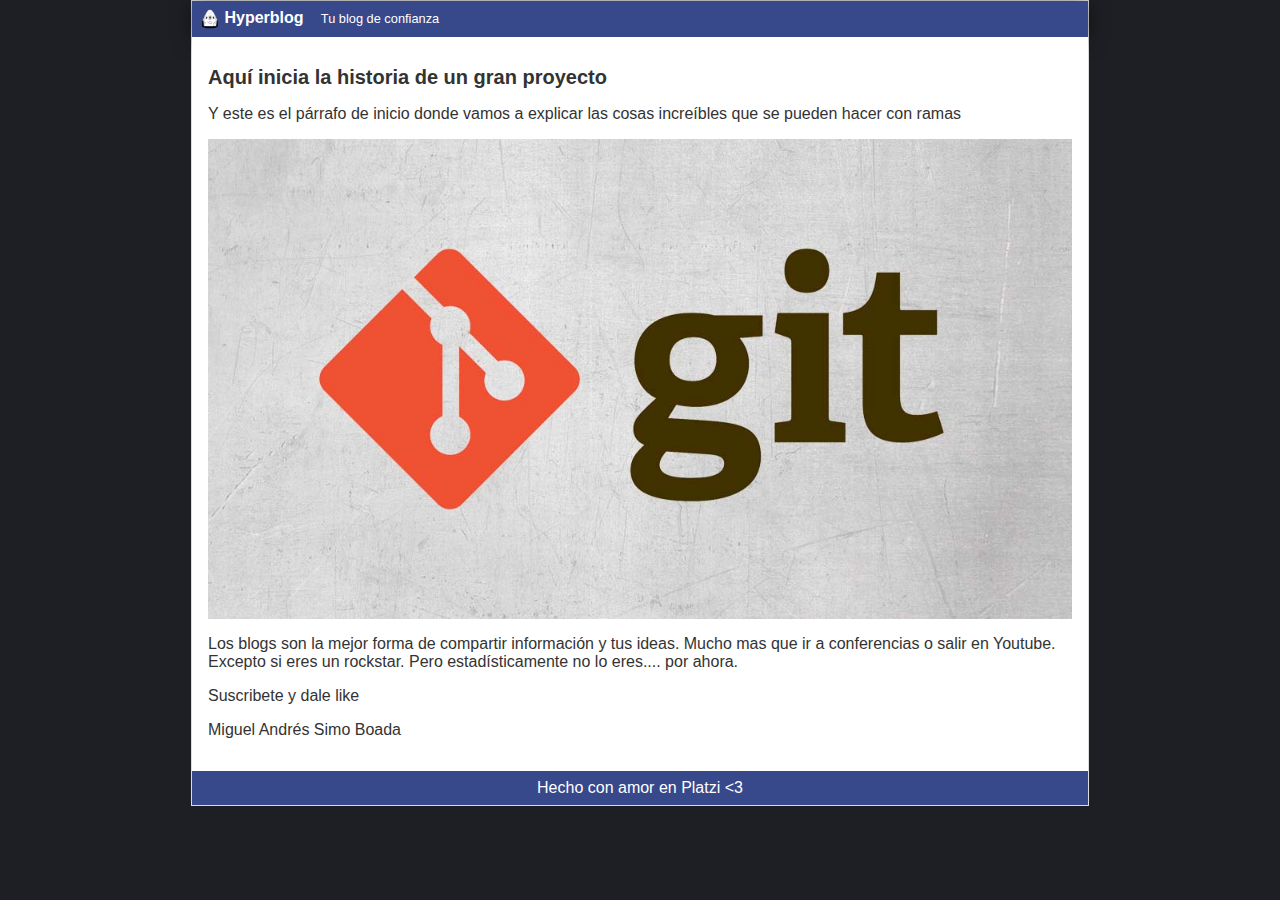
==== blogpost.html @ bd1fdfd4 "Update blogpost.html" ====
<html>
    <head>
        <title>Hyperblog 2.0 es un blog del futuro</title>
        <link rel="stylesheet" href="css/estilos.css" />
    </head>
    <body>
        <div id="container">
            <div id="cabecera">
                <img id="logo" src="imagenes/dragon.png" />
                Hyperblog
                <span id="tagline">Tu blog de confianza</span>
            </div>
            <div id="post">
                <h1>Aqu&iacute; inicia la historia de un gran proyecto</h1>
                <p>Y este es el p&aacute;rrafo de inicio donde vamos a explicar las cosas incre&iacute;bles que se pueden hacer con ramas</p>
                <p><img src="imagenes/Git.jpg" width="100%" /></p>
                <p>Los blogs son la mejor forma de compartir informaci&oacute;n y tus ideas. Mucho mas que ir a conferencias o salir en Youtube. Excepto si eres un rockstar. Pero estad&iacute;sticamente no lo eres.... por ahora.</p>
                <p>Suscribete y dale like</p>

                <p>Miguel Andr&eacute;s Simo Boada</p>
            </div>
            <div id="footer">
              Hecho con amor en Platzi &lt;3
            </div>
        </div>
    </body>
</html>
---- css/estilos.css ----
body
{
    background: #1e1f24;
    color: #333;
    text-align: center;
    font-family: Arial;
    font-size: 16px;
    margin: 0;
    padding: 0;
}

#cabecera
{
    background: #37488b;
    box-shadow: 0px 2px 20px 0px rgba(0,0,0,0.5);
    color: white;
    font-weight: bold;
    margin: 0;
    padding: 0.5em;
}

#cabecera #logo
{
    width: 20px;
    vertical-align: middle;
}

#cabecera #tagline
{
    padding: 0 0 0 1em;
    font-weight: normal;
    font-size: 0.8em;
}

#container
{
    width: 70%;
    padding: 0;
    text-align: left;
    border: 1px solid #DDD;
    margin: 0 auto;
}

#container h1
{
    font-size: 20px;
}
#post
{
    background: white;
    padding: 1em;
}

#footer
{
    background: #37488b;
    color: white;
    text-align: center;
    padding: 0.5em;
}
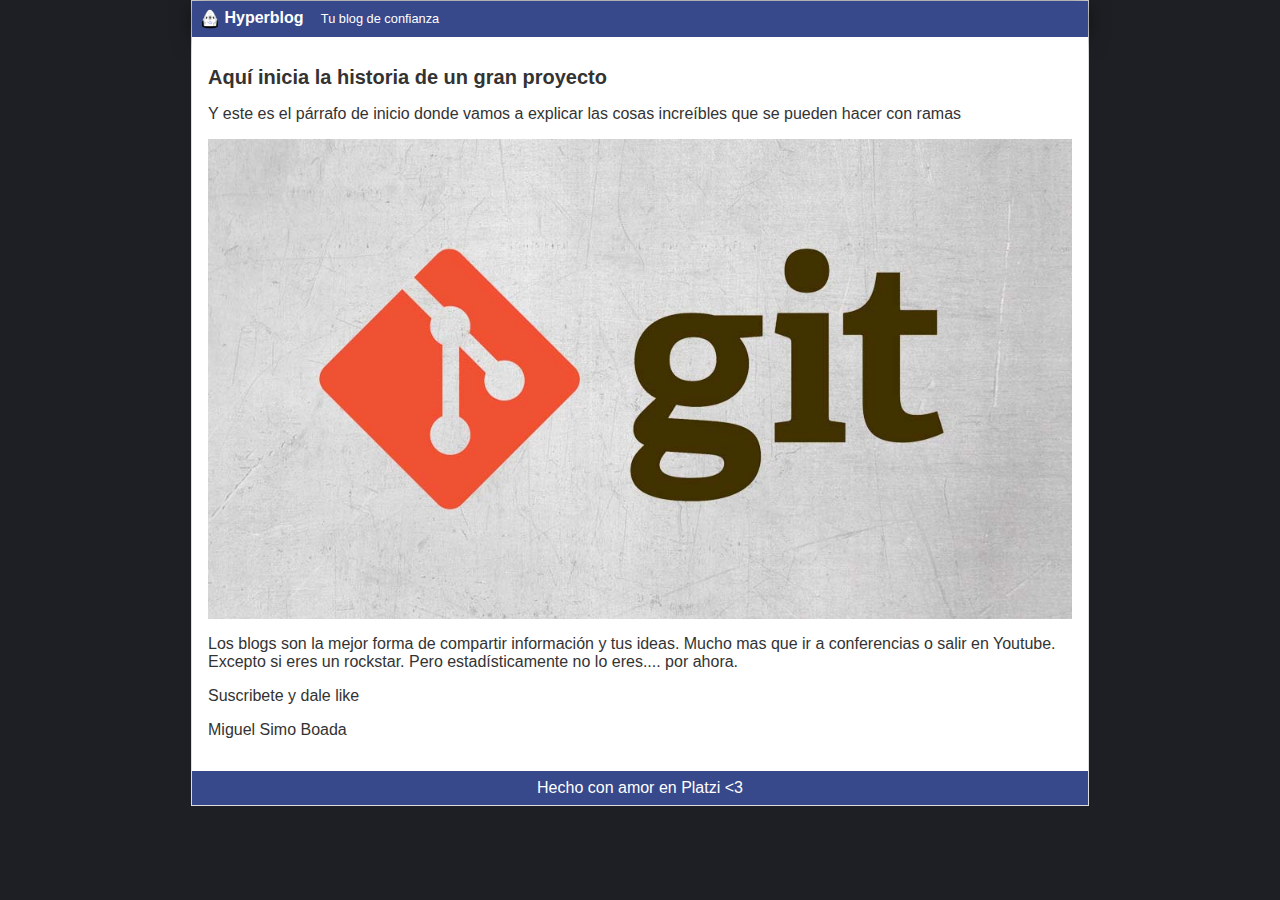
==== commit 84a9f4e0: "Update blogpost.html" ====
--- a/blogpost.html
+++ b/blogpost.html
@@ -17,7 +17,7 @@
                 <p>Los blogs son la mejor forma de compartir informaci&oacute;n y tus ideas. Mucho mas que ir a conferencias o salir en Youtube. Excepto si eres un rockstar. Pero estad&iacute;sticamente no lo eres.... por ahora.</p>
                 <p>Suscribete y dale like</p>
 
-                <p>Miguel Andr&eacute;s Simo Boada</p>
+                <p>Miguel Simo Boada</p>
             </div>
             <div id="footer">
               Hecho con amor en Platzi &lt;3
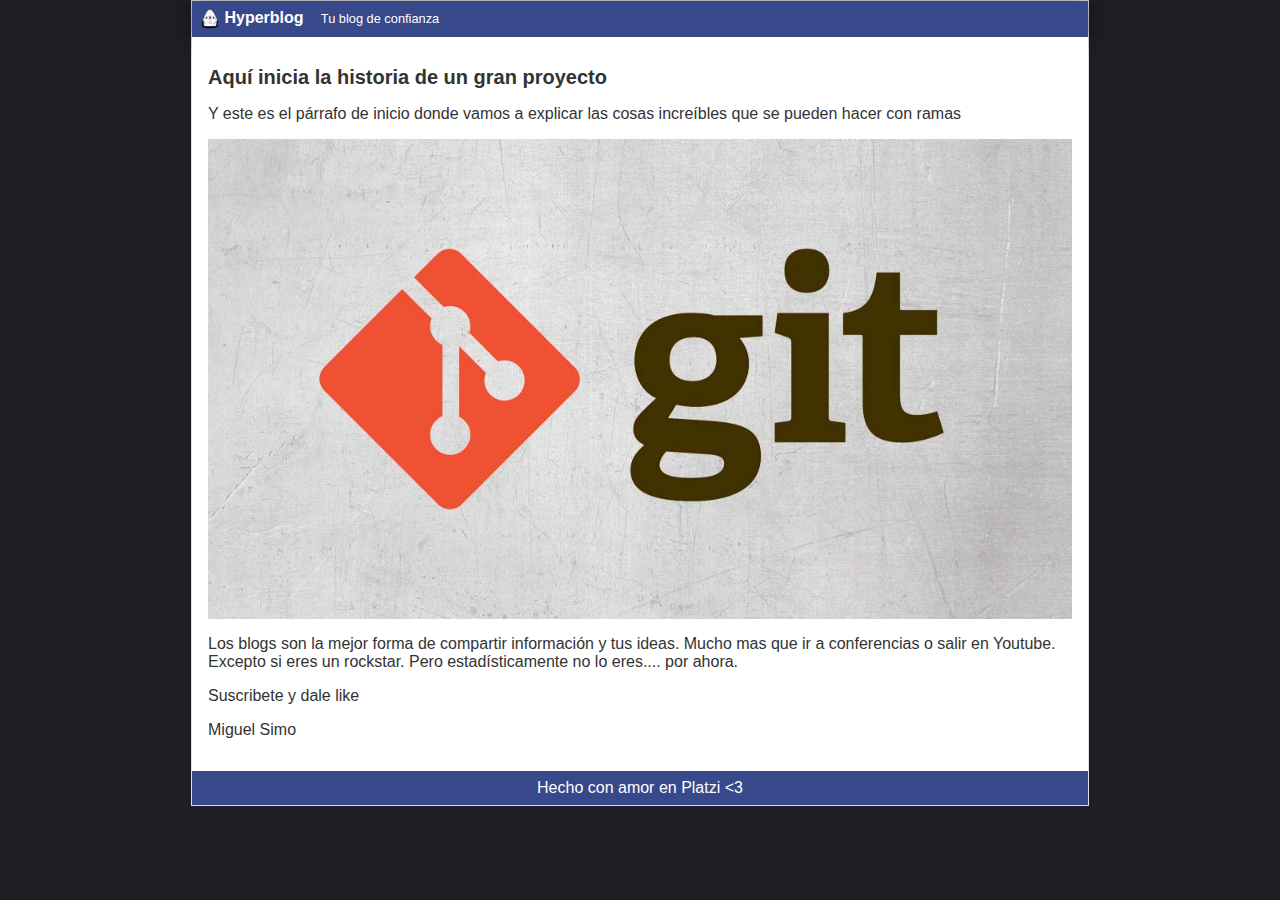
==== commit 730fc372: "Update blogpost.html otra vez" ====
--- a/blogpost.html
+++ b/blogpost.html
@@ -17,7 +17,7 @@
                 <p>Los blogs son la mejor forma de compartir informaci&oacute;n y tus ideas. Mucho mas que ir a conferencias o salir en Youtube. Excepto si eres un rockstar. Pero estad&iacute;sticamente no lo eres.... por ahora.</p>
                 <p>Suscribete y dale like</p>
 
-                <p>Miguel Simo Boada</p>
+                <p>Miguel Simo</p>
             </div>
             <div id="footer">
               Hecho con amor en Platzi &lt;3
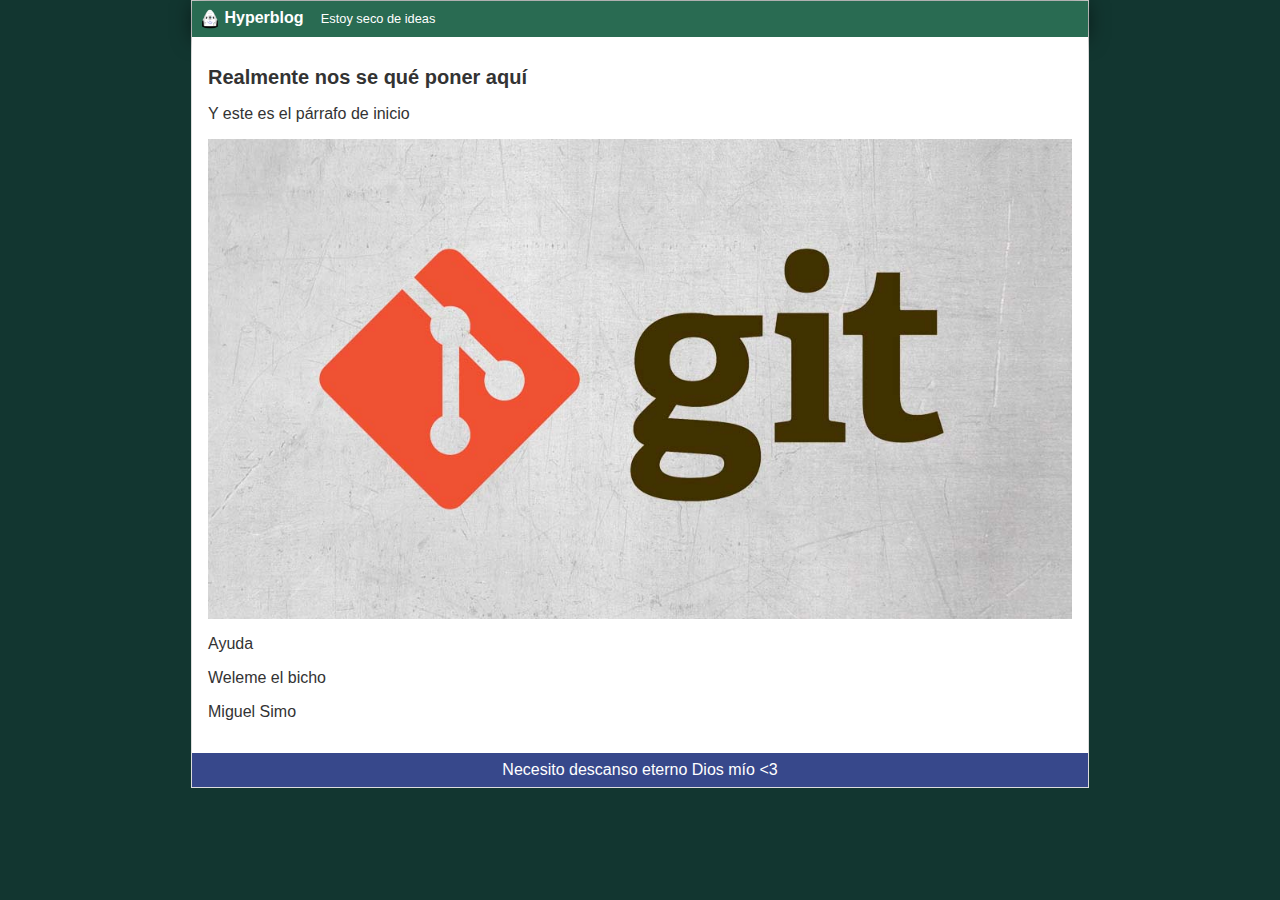
==== commit be206f86: "conchale" ====
--- a/blogpost.html
+++ b/blogpost.html
@@ -1,6 +1,6 @@
 <html>
     <head>
-        <title>Hyperblog 2.0 es un blog del futuro</title>
+        <title>Hyperblog 2.0</title>
         <link rel="stylesheet" href="css/estilos.css" />
     </head>
     <body>
@@ -8,19 +8,19 @@
             <div id="cabecera">
                 <img id="logo" src="imagenes/dragon.png" />
                 Hyperblog
-                <span id="tagline">Tu blog de confianza</span>
+                <span id="tagline">Estoy seco de ideas</span>
             </div>
             <div id="post">
-                <h1>Aqu&iacute; inicia la historia de un gran proyecto</h1>
-                <p>Y este es el p&aacute;rrafo de inicio donde vamos a explicar las cosas incre&iacute;bles que se pueden hacer con ramas</p>
+                <h1>Realmente nos se qu&eacute; poner aqu&iacute;</h1>
+                <p>Y este es el p&aacute;rrafo de inicio</p>
                 <p><img src="imagenes/Git.jpg" width="100%" /></p>
-                <p>Los blogs son la mejor forma de compartir informaci&oacute;n y tus ideas. Mucho mas que ir a conferencias o salir en Youtube. Excepto si eres un rockstar. Pero estad&iacute;sticamente no lo eres.... por ahora.</p>
-                <p>Suscribete y dale like</p>
+                <p>Ayuda</p>
+                <p>Weleme el bicho</p>
 
                 <p>Miguel Simo</p>
             </div>
             <div id="footer">
-              Hecho con amor en Platzi &lt;3
+              Necesito descanso eterno Dios m&iacute;o &lt;3
             </div>
         </div>
     </body>
--- a/css/estilos.css
+++ b/css/estilos.css
@@ -1,6 +1,6 @@
 body
 {
-    background: #1e1f24;
+    background: #123630;
     color: #333;
     text-align: center;
     font-family: Arial;
@@ -11,7 +11,7 @@
 
 #cabecera
 {
-    background: #37488b;
+    background: #296b52;
     box-shadow: 0px 2px 20px 0px rgba(0,0,0,0.5);
     color: white;
     font-weight: bold;
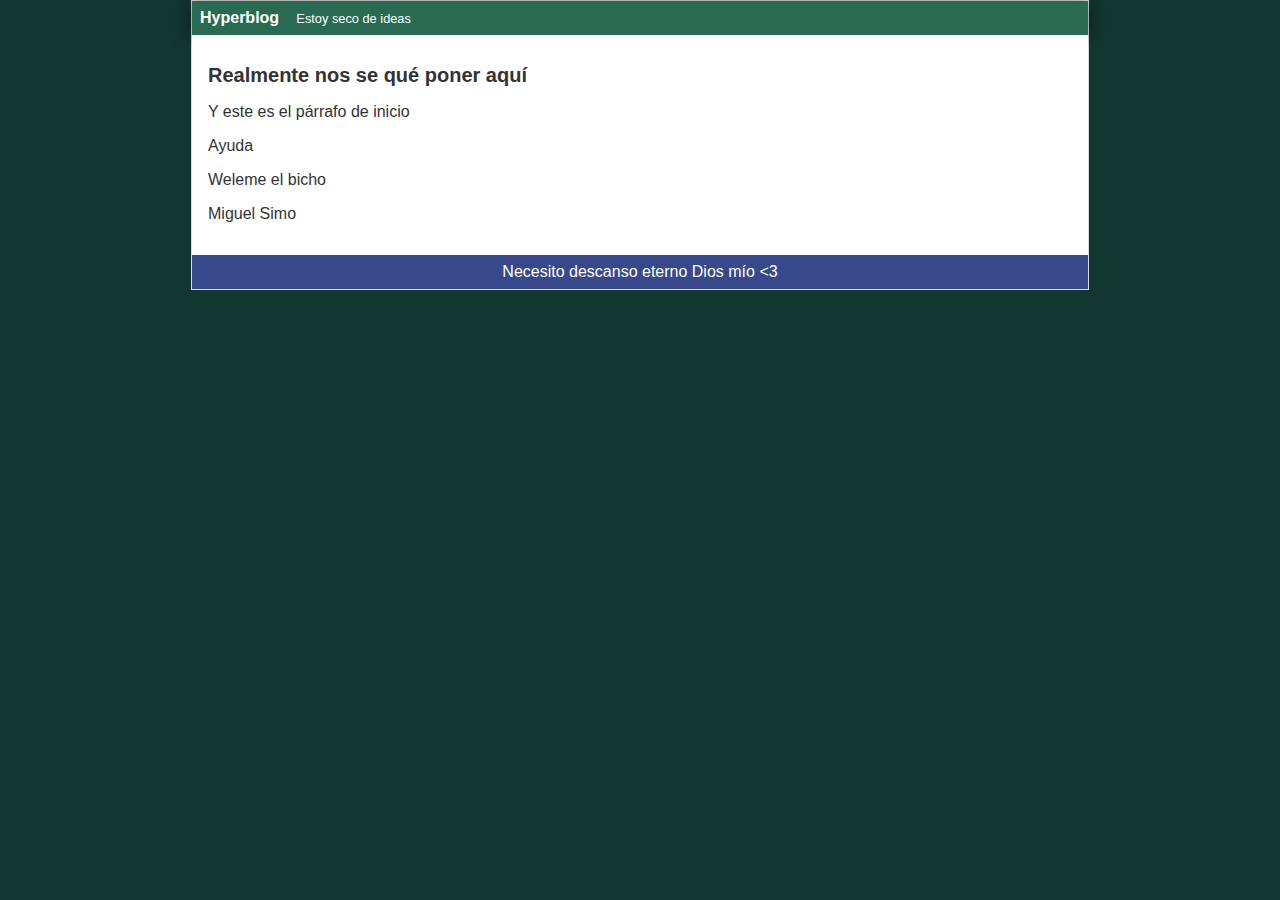
==== commit 39368733: "quite las fotos" ====
--- a/blogpost.html
+++ b/blogpost.html
@@ -6,14 +6,12 @@
     <body>
         <div id="container">
             <div id="cabecera">
-                <img id="logo" src="imagenes/dragon.png" />
                 Hyperblog
                 <span id="tagline">Estoy seco de ideas</span>
             </div>
             <div id="post">
                 <h1>Realmente nos se qu&eacute; poner aqu&iacute;</h1>
                 <p>Y este es el p&aacute;rrafo de inicio</p>
-                <p><img src="imagenes/Git.jpg" width="100%" /></p>
                 <p>Ayuda</p>
                 <p>Weleme el bicho</p>
 
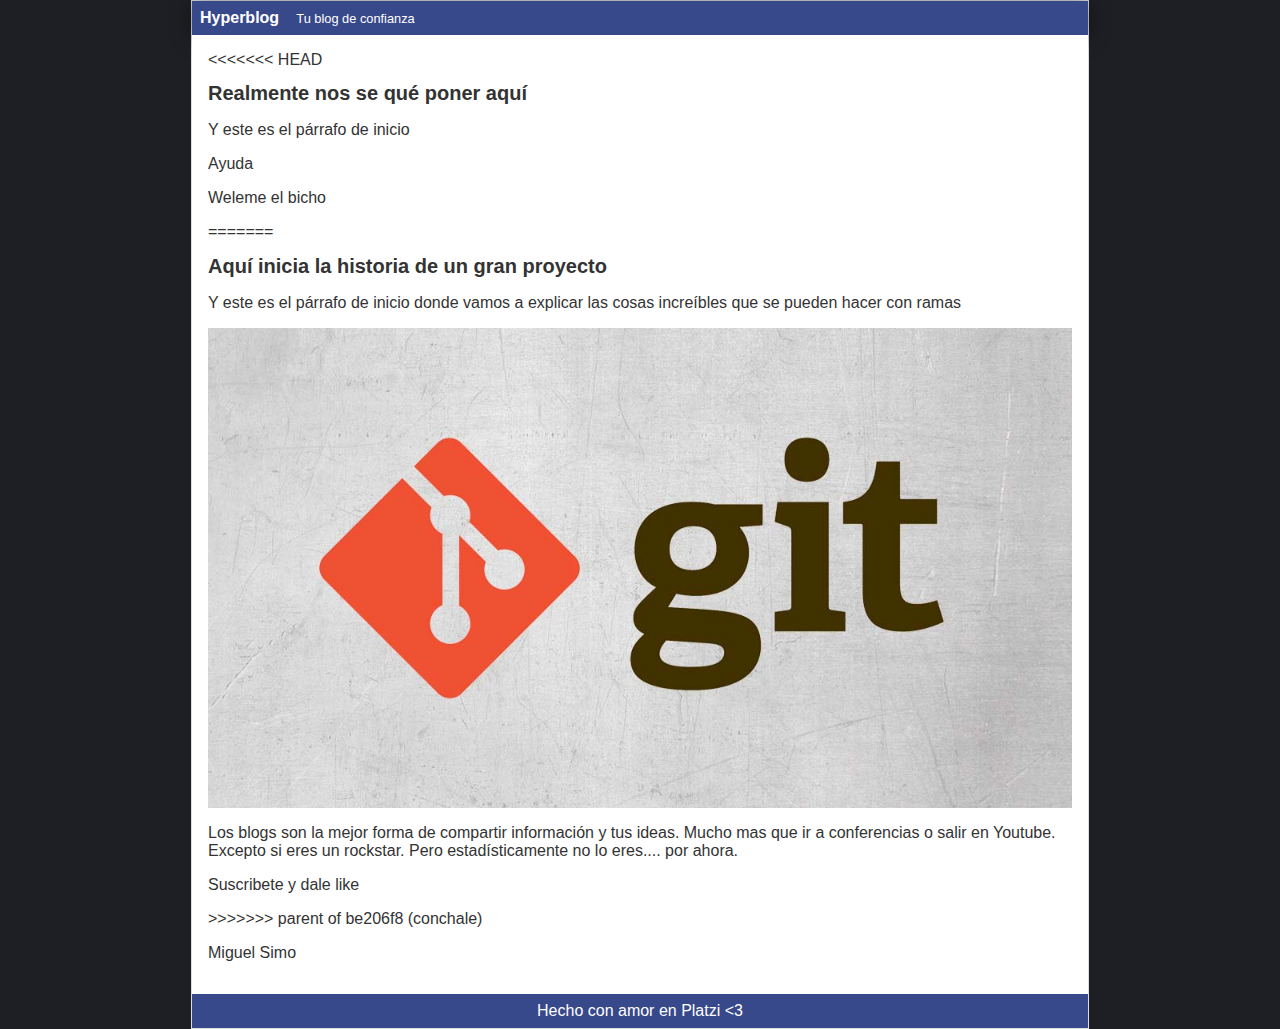
==== commit 4d04d842: "estoy tratando de reparar" ====
--- a/blogpost.html
+++ b/blogpost.html
@@ -1,24 +1,32 @@
 <html>
     <head>
-        <title>Hyperblog 2.0</title>
+        <title>Hyperblog 2.0 es un blog del futuro</title>
         <link rel="stylesheet" href="css/estilos.css" />
     </head>
     <body>
         <div id="container">
             <div id="cabecera">
                 Hyperblog
-                <span id="tagline">Estoy seco de ideas</span>
+                <span id="tagline">Tu blog de confianza</span>
             </div>
             <div id="post">
+<<<<<<< HEAD
                 <h1>Realmente nos se qu&eacute; poner aqu&iacute;</h1>
                 <p>Y este es el p&aacute;rrafo de inicio</p>
                 <p>Ayuda</p>
                 <p>Weleme el bicho</p>
+=======
+                <h1>Aqu&iacute; inicia la historia de un gran proyecto</h1>
+                <p>Y este es el p&aacute;rrafo de inicio donde vamos a explicar las cosas incre&iacute;bles que se pueden hacer con ramas</p>
+                <p><img src="imagenes/Git.jpg" width="100%" /></p>
+                <p>Los blogs son la mejor forma de compartir informaci&oacute;n y tus ideas. Mucho mas que ir a conferencias o salir en Youtube. Excepto si eres un rockstar. Pero estad&iacute;sticamente no lo eres.... por ahora.</p>
+                <p>Suscribete y dale like</p>
+>>>>>>> parent of be206f8 (conchale)
 
                 <p>Miguel Simo</p>
             </div>
             <div id="footer">
-              Necesito descanso eterno Dios m&iacute;o &lt;3
+              Hecho con amor en Platzi &lt;3
             </div>
         </div>
     </body>
--- a/css/estilos.css
+++ b/css/estilos.css
@@ -1,6 +1,6 @@
 body
 {
-    background: #123630;
+    background: #1e1f24;
     color: #333;
     text-align: center;
     font-family: Arial;
@@ -11,7 +11,7 @@
 
 #cabecera
 {
-    background: #296b52;
+    background: #37488b;
     box-shadow: 0px 2px 20px 0px rgba(0,0,0,0.5);
     color: white;
     font-weight: bold;
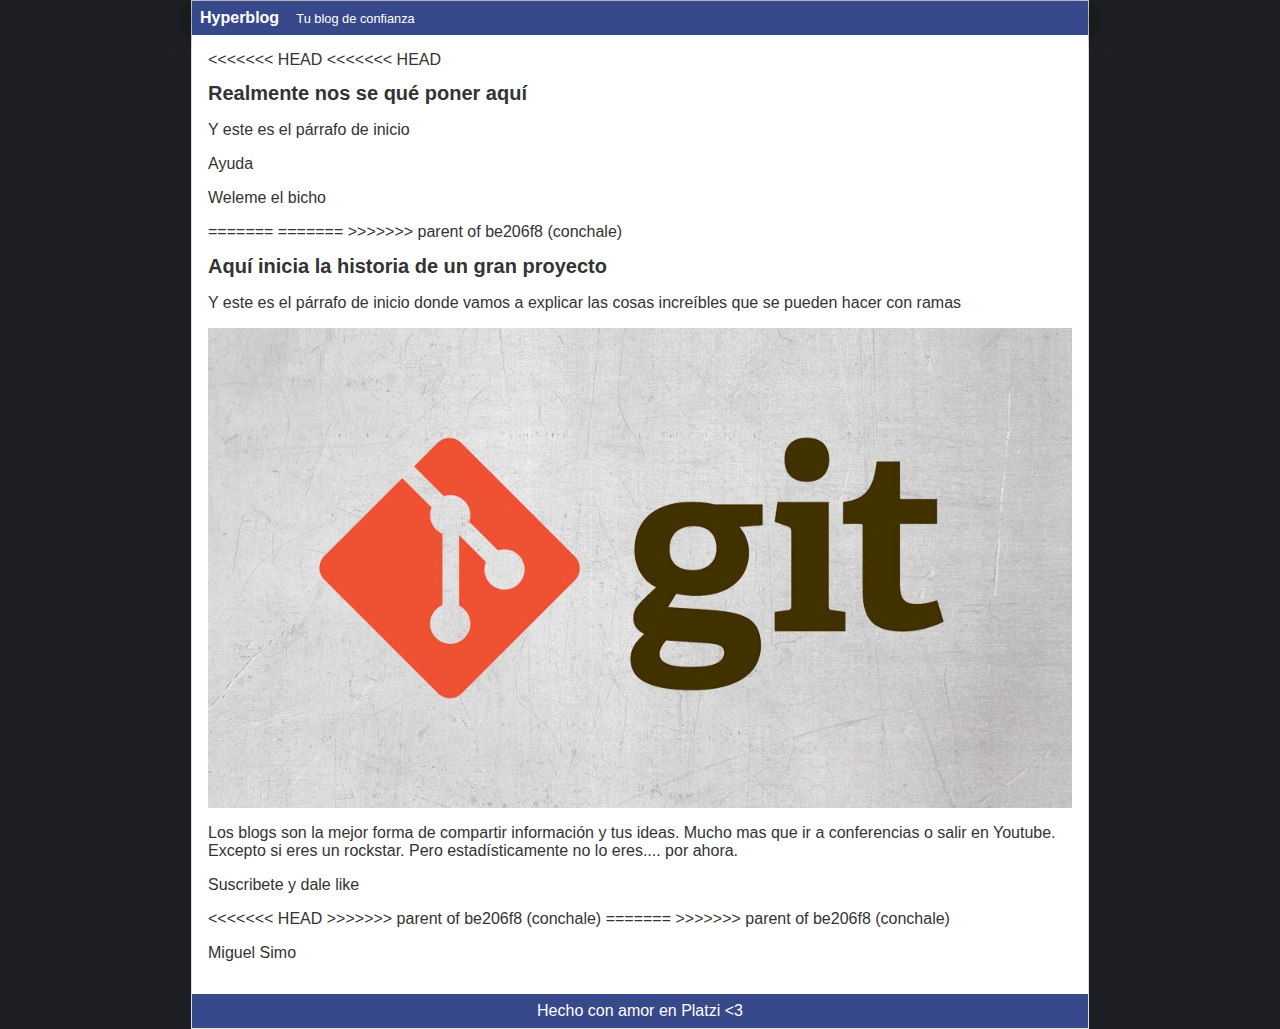
==== commit a3dfce89: "estoy tratando de reparar todo!" ====
--- a/blogpost.html
+++ b/blogpost.html
@@ -11,16 +11,22 @@
             </div>
             <div id="post">
 <<<<<<< HEAD
+<<<<<<< HEAD
                 <h1>Realmente nos se qu&eacute; poner aqu&iacute;</h1>
                 <p>Y este es el p&aacute;rrafo de inicio</p>
                 <p>Ayuda</p>
                 <p>Weleme el bicho</p>
 =======
+=======
+>>>>>>> parent of be206f8 (conchale)
                 <h1>Aqu&iacute; inicia la historia de un gran proyecto</h1>
                 <p>Y este es el p&aacute;rrafo de inicio donde vamos a explicar las cosas incre&iacute;bles que se pueden hacer con ramas</p>
                 <p><img src="imagenes/Git.jpg" width="100%" /></p>
                 <p>Los blogs son la mejor forma de compartir informaci&oacute;n y tus ideas. Mucho mas que ir a conferencias o salir en Youtube. Excepto si eres un rockstar. Pero estad&iacute;sticamente no lo eres.... por ahora.</p>
                 <p>Suscribete y dale like</p>
+<<<<<<< HEAD
+>>>>>>> parent of be206f8 (conchale)
+=======
 >>>>>>> parent of be206f8 (conchale)
 
                 <p>Miguel Simo</p>
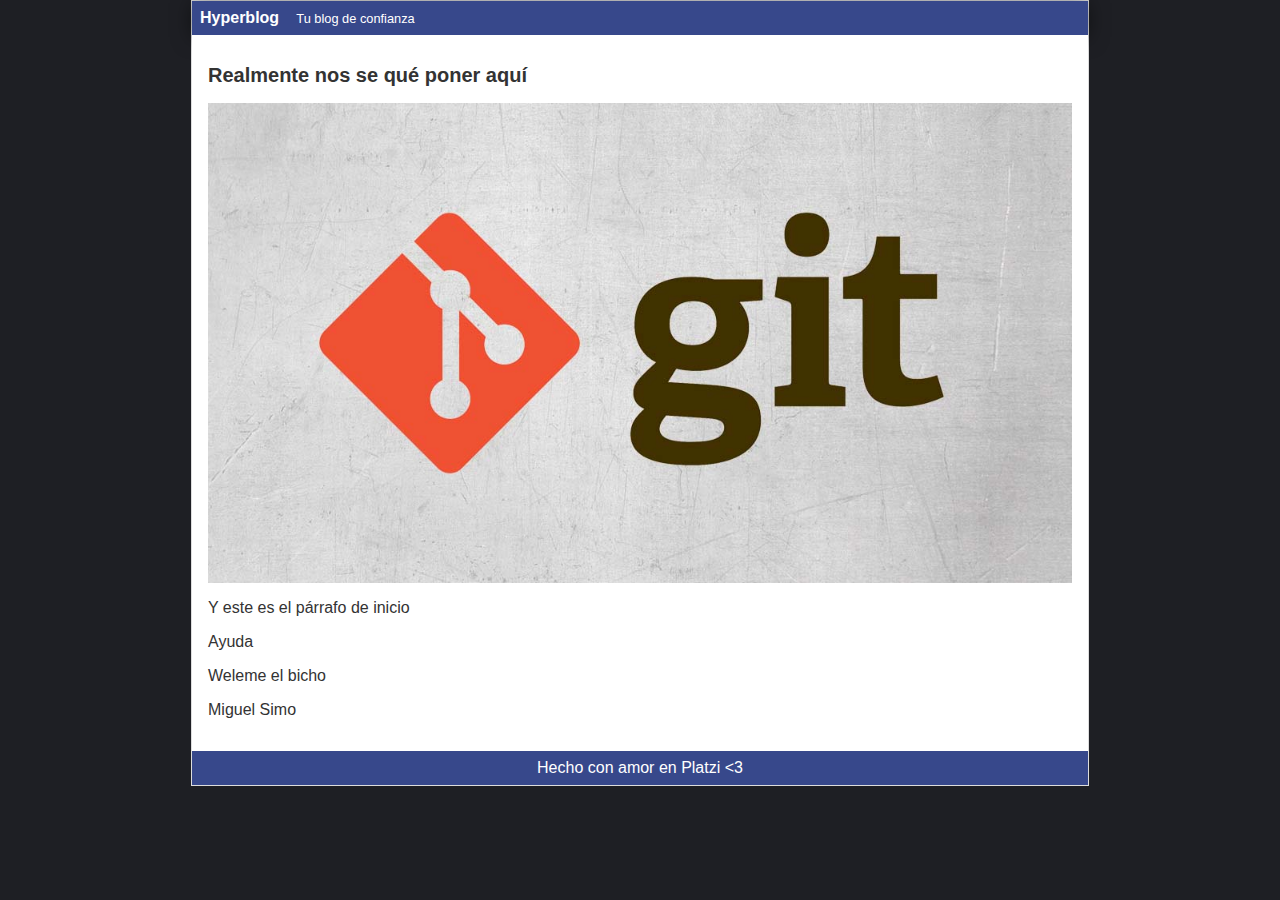
==== commit 5080ea26: "ayuda diios" ====
--- a/blogpost.html
+++ b/blogpost.html
@@ -10,25 +10,11 @@
                 <span id="tagline">Tu blog de confianza</span>
             </div>
             <div id="post">
-<<<<<<< HEAD
-<<<<<<< HEAD
                 <h1>Realmente nos se qu&eacute; poner aqu&iacute;</h1>
+                <p><img src="imagenes/Git.jpg" width="100%" /></p>
                 <p>Y este es el p&aacute;rrafo de inicio</p>
                 <p>Ayuda</p>
                 <p>Weleme el bicho</p>
-=======
-=======
->>>>>>> parent of be206f8 (conchale)
-                <h1>Aqu&iacute; inicia la historia de un gran proyecto</h1>
-                <p>Y este es el p&aacute;rrafo de inicio donde vamos a explicar las cosas incre&iacute;bles que se pueden hacer con ramas</p>
-                <p><img src="imagenes/Git.jpg" width="100%" /></p>
-                <p>Los blogs son la mejor forma de compartir informaci&oacute;n y tus ideas. Mucho mas que ir a conferencias o salir en Youtube. Excepto si eres un rockstar. Pero estad&iacute;sticamente no lo eres.... por ahora.</p>
-                <p>Suscribete y dale like</p>
-<<<<<<< HEAD
->>>>>>> parent of be206f8 (conchale)
-=======
->>>>>>> parent of be206f8 (conchale)
-
                 <p>Miguel Simo</p>
             </div>
             <div id="footer">
